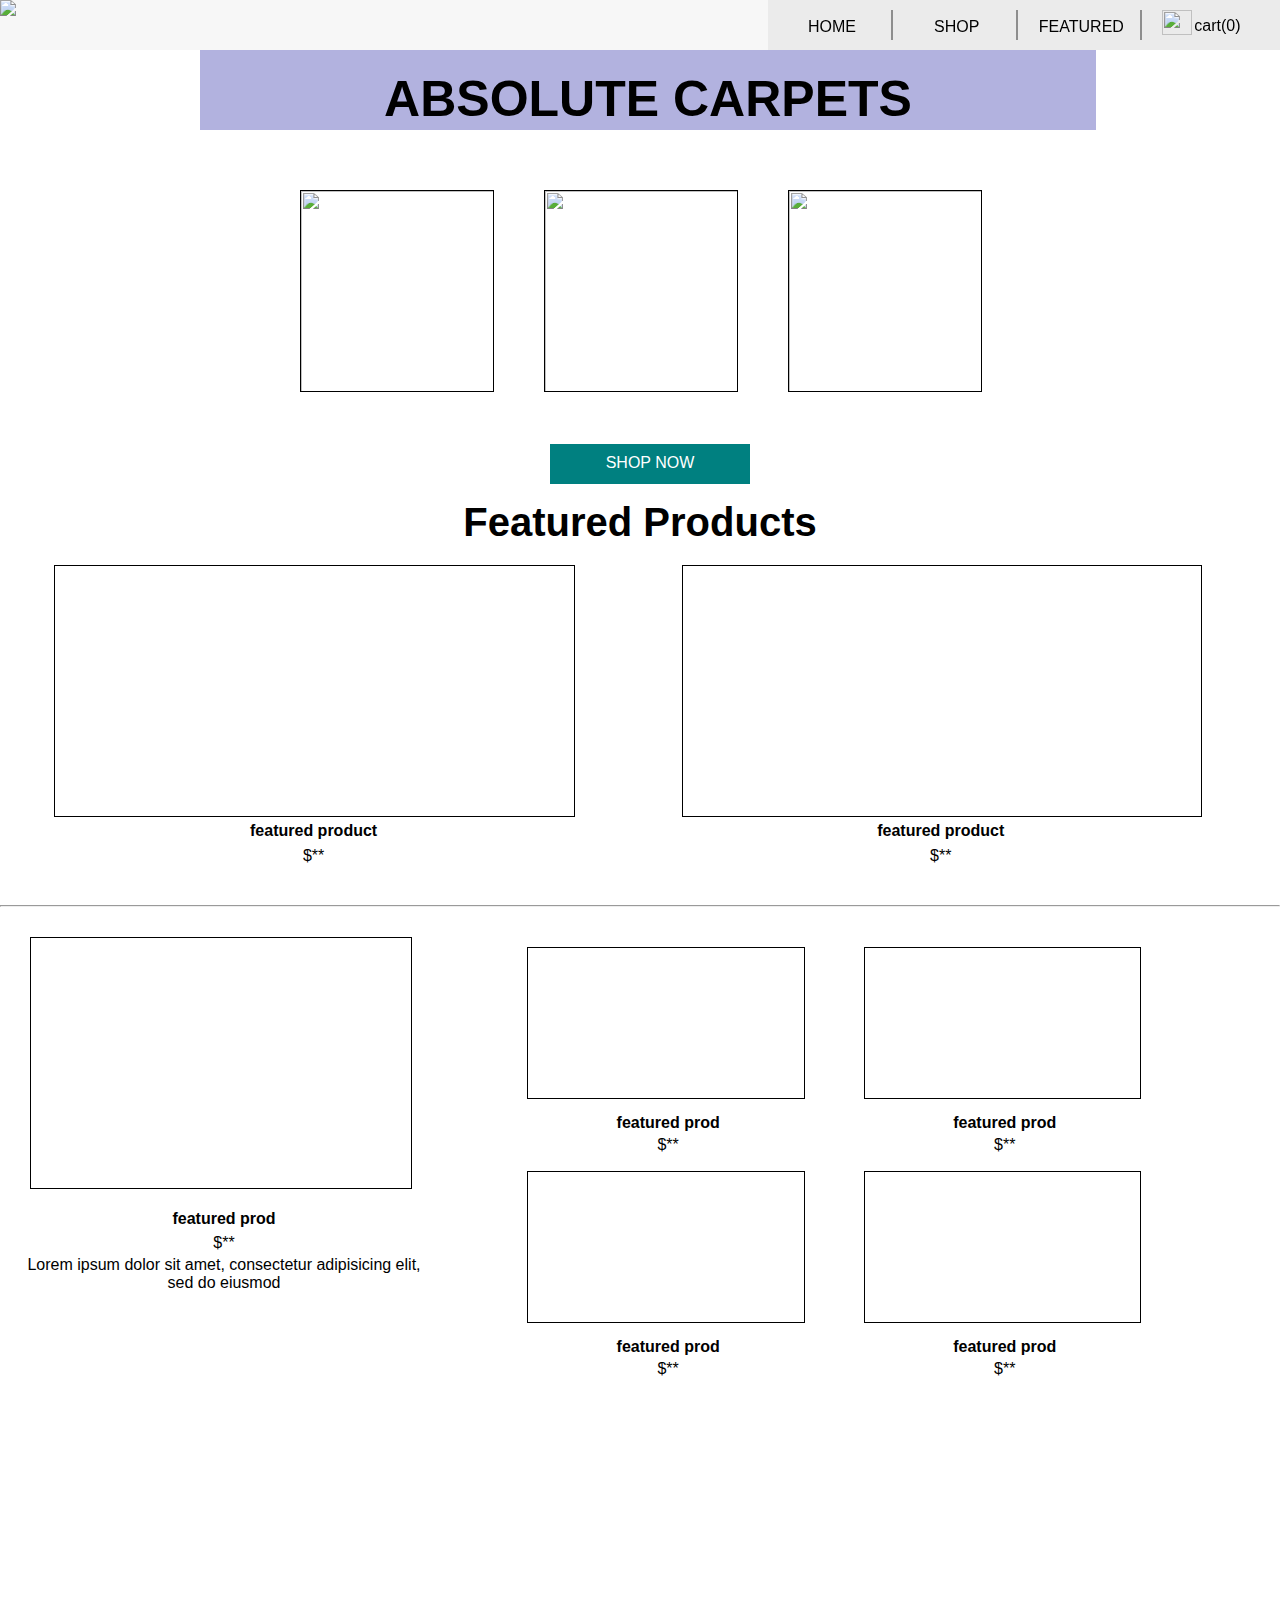
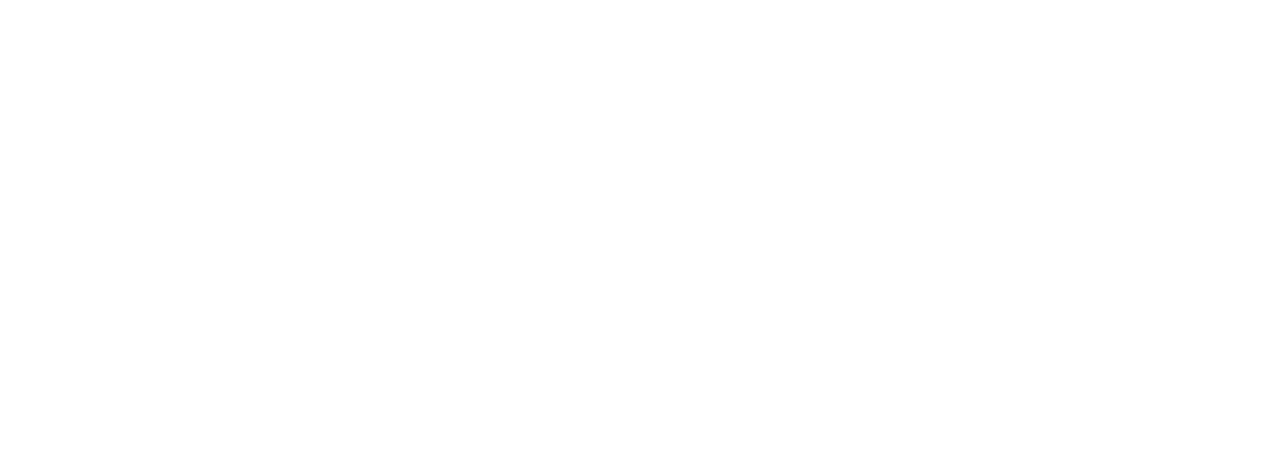
==== index.html @ 08e54327 "updated featured section" ====
<!DOCTYPE html>
<html>
<head>
	<meta charset="utf-8">
	<title>CarpetsHome</title>
	<link rel="stylesheet" type="text/css" href="css/style.css">
	<link rel="icon"  href="img/logo.png">
</head>
<body>
	<div class="main">
		<div class="container">

<!--header-->
			<div class="header">
				<div class="logo">
					<img src="img/logo.png">
				</div>
				<div class="buttons">
					<div class="item">
						<div class="home">
							<a href="#"><p>Home</p></a>
						</div>
					</div>
					<div class="item">
						<div class="shop">
							<a href="#"><p>shop</p></a>
						</div>
					</div>
					<div class="item">
						<div class="featured">
							<a href="#"><p>featured</p></a>
						</div>
					</div>
					
						<div class="cart">
							<a href="#">
								<div class="cart-img">
									<img src="img/cart.png">
								</div>
								<div class="cart-text">
									<p>cart(0)</p>
								</div>
							</a>
						</div>
					
				</div>
			</div>
		</div>
<!--end of header-->


<!--topbar-->
		
		<div class="topbar">
			<div class="container">
				<div class="topbar-header">
					<h1>Absolute carpets</h1>
				</div>
				<div class="topbar-img">
					<div class="topbar-img-item">
						<img src="https://source.unsplash.com/1600x900/?carpets">
					</div>
					<div class="topbar-img-item">
						<img src="https://source.unsplash.com/1600x900/?carpets">
					</div>
					<div class="topbar-img-item">
						<img src="https://source.unsplash.com/1600x900/?carpets">
					</div>
				</div>
				<div class="shop-now">
					<p>Shop now</p>
				</div>
			</div>
		</div>

<!--end of topbar-->

<!--featured products-->
		<div class="featured">
			<div class="container">
				<div class="featured-header">
					<h2>Featured Products</h2>
				</div>
				<div class="featured-prod">
					<div class="featured-one">
						<div class="featured-img">
							<img src="">
						</div>
						<div class="featured-txt">
							<h4>featured product</h4>
							<p>$**</p>
						</div>
					</div>
					<div class="featured-two">
						<div class="featured-img">
							<img src="">
						</div>
						<div class="featured-txt">
							<h4>featured product</h4>
							<p>$**</p>
						</div>
					</div>
				</div>
			</div>

<br><br>
<hr>
		</div>

<!--featured sub-->
		<div class="featured-sub">
			<div class="featured-sub-main">
				<div class="sub-img">
					<img src="">
				</div>
				<div class="sub-txt">
					<h4>featured prod</h4>
					<p>$**</p>
					<p>Lorem ipsum dolor sit amet, consectetur adipisicing elit, sed do eiusmod</p>
				</div>
			</div>
			<div class="featured-sub-sub">
				<div class="featured-sub-one">
					<div class="sub-prod">
						<div class="sub-prod-img">
							<img src="">
						</div>
						<div class="sub-prod-txt">
							<h4>featured prod</h4>
							<p>$**</p>
						</div>
					</div>
					<div class="sub-prod">
						<div class="sub-prod-img">
							<img src="">
						</div>
						<div class="sub-prod-txt">
							<h4>featured prod</h4>
							<p>$**</p>
							
						</div>
					</div>
				</div>
				<div class="featured-sub-two">
					<div class="sub-prod">
						<div class="sub-prod-img">
							<img src="">
						</div>
						<div class="sub-prod-txt">
							<h4>featured prod</h4>
							<p>$**</p>
							
						</div>
					</div>
					<div class="sub-prod">
						<div class="sub-prod-img">
							<img src="">
						</div>
						<div class="sub-prod-txt">
							<h4>featured prod</h4>
							<p>$**</p>
							
						</div>
					</div>
				</div>
			</div>
		</div>



	</div>
</body>
</html>
---- css/style.css ----
*{
	margin: 0;
	padding: 0;
}
body{
	margin: 0;
	padding: 0;
	font-family: sans-serif;
	min-height: 2000px;
}
/**header style**/
.header{
	width: 100%;
	height: 50px;
	background-color: rgb(0,0,0,0.03);
	position: fixed;
	top: 0;
	display: inline-block;
}
.header .logo{
	float: left;
}
.header .logo img{
	height: 50px;
}
.header .buttons{
	width: 40%;
	height: 50px;
	background-color: rgb(0,0,0,0.05);
	float: right;
	display: inline-block;
}
.header .buttons .item{
	width: 23%;
	border-right:  2px solid rgb(50,50,50,0.5);
	float: left;
	margin-left: 5px;
	height: 30px;
	align-items: center;
	align-content: center; 
	text-transform: uppercase;
	cursor: pointer;
	margin-top: 10px;
}
.header .buttons .item:lastchild{
	border: none;
}
.header .buttons .item p{
	text-decoration: none;
	text-align: center;
	color: rgb(0,0,0);
	padding-top: 5px;
	margin-left: 10px;
	margin-right: 10px;
}
.header .buttons .item a{
	text-decoration: none;
}
.header .buttons .cart{
	display: inline-block;
	margin-top: 10px;
}
.header .buttons .cart img{
	width: 30px;
	height: 25px;
	padding-left: 20px;
}
.header .buttons .cart .cart-img{
	float: left;
}
.header .buttons .cart .cart-text{
	float: left;
	margin-top: 5px;
	color: rgb(0,0,0);
}

/**topbar style**/

.topbar{
	height: 450px;
	width: 100%;
	align-items: center;
	margin-top: -100px;
	background-attachment: fixed;
}
.topbar .topbar-header{
	width: 70%;
	padding-top: 20px;
	height: 60px;
	margin-left: 200px;
	margin-right: 200px;
	margin-top: 150px;
	text-align: center;
	background-color: rgb(0,0,150,0.3);
	z-index: 5;
}
.topbar .topbar-header h1{
	text-transform: uppercase;
	font-size:50px;
}
.topbar .topbar-img{
	width: 60%;
	height: 200px;
	margin-left: 250px;
	margin-right: 250px;
	margin-top: 60px;
	display: inline-block;
}
.topbar .topbar-img .topbar-img-item{
	width: 25%;
	height: 200px;
	float: left;
	border: 1px solid rgb(0,0,0);
	overflow: hidden;
	margin-left: 50px;

}
.topbar .topbar-img .topbar-img-item img{
	width: 300px;
	height: 300px;
}
.topbar .shop-now{
	width: 200px;
	height: 40px;
	color: #fff;
	background-color: teal;
	text-transform: uppercase;
	margin-left: 550px;
	margin-right: 550px;
	margin-top: 50px;
	text-align: center;
}
.topbar .shop-now p{
	padding-top: 10px;
}


/**featured Products section**/


.featured{
	width: 100%;
	height: auto;
	text-align: center;
}
.featured h2{
	font-size: 40px;
}
.featured-prod{
	width: 100%;
	display: inline-block;
	margin-top: 20px;
}
.featured-prod .featured-one,.featured-two{
	float: left;
	height: 300px;
	width: 45%;
	margin-left: 2%;
	margin-right: 2%;
}
.featured-prod .featured-img{
	width: 90%;
	border:1px solid rgb(0,0,0);
	height: 250px;
	margin-left: 5%;
	margin-right: 5%;
}
.featured-prod h4,p{
	padding: 5px;
}

/**featured sub**/

.featured-sub{
	display: inline-block;
	width: 100%;
	height: auto;
}
.featured-sub .featured-sub-main{
	float: left;
	width: 33%;
	height: 400px;
	margin: 1%;
	text-align: center;
}
.featured-sub .featured-sub-main h4,p{
	padding: 1%;
}
.featured-sub .featured-sub-main  .sub-img{
	width:90%;
	height: 250px;
	margin: 4%;
	border: 1px solid black;
	overflow: hidden;
}
.featured-sub .featured-sub-sub{
	float: left;
	width: 61%;
	height: 400px;
	margin: 1%;
	display: block;
}
.featured-sub .featured-sub-sub .featured-sub-one,.featured-sub-two{
	display: inline-block;
	width: 98%;
	height: 220px;
	margin-left: 5%;
}
.featured-sub .featured-sub-sub .sub-prod{
	width: 40%;
	height: 200px;
	float:left;
	margin-top:2%;
	margin-left: 2%;
	margin-right: 2%;
	margin-bottom: 0;
}
.featured-sub .featured-sub-sub .sub-prod .sub-prod-img{
	width: 90%;
	height:150px;
	margin: 4%;
	border: 1px solid black;
}
.featured-sub .featured-sub-sub .sub-prod .sub-prod-txt {
	text-align: center;
}
.featured-sub .featured-sub-sub .sub-prod .sub-prod-txt h4,p{
	padding: 2px;
}
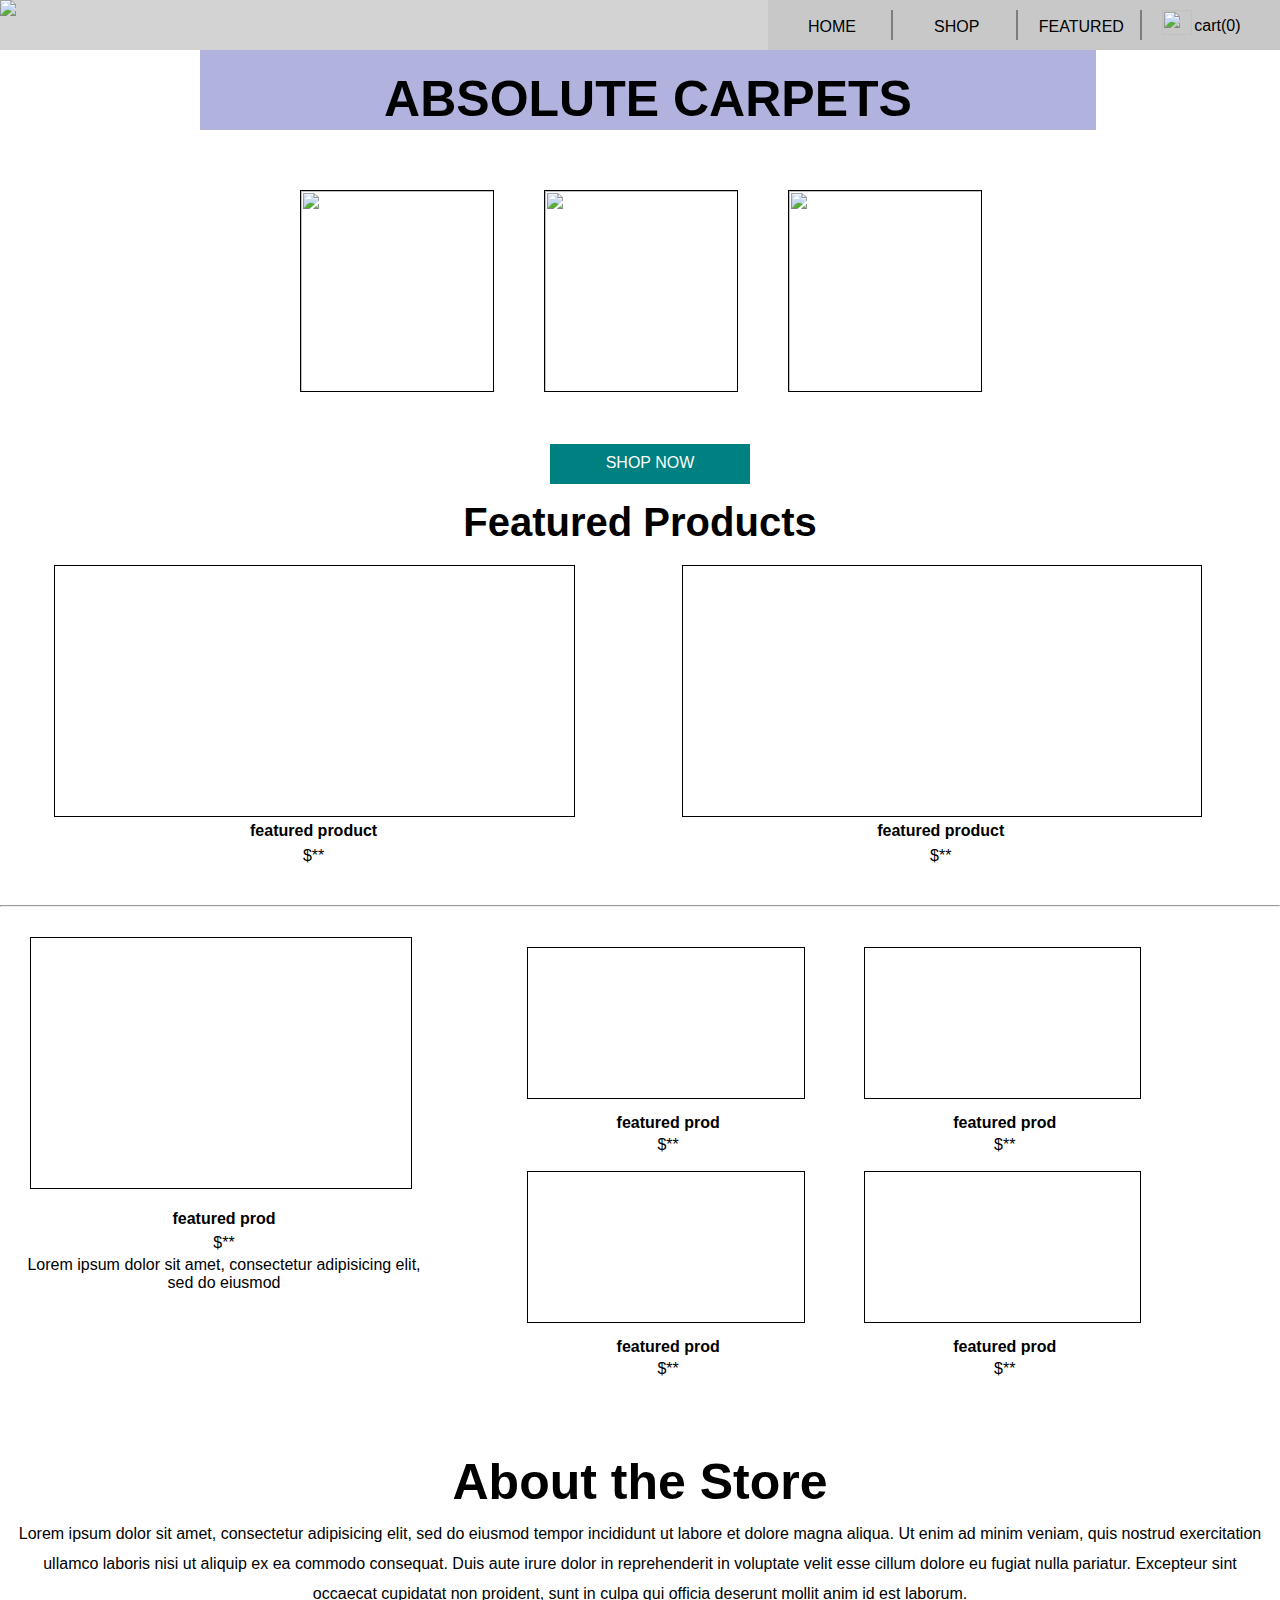
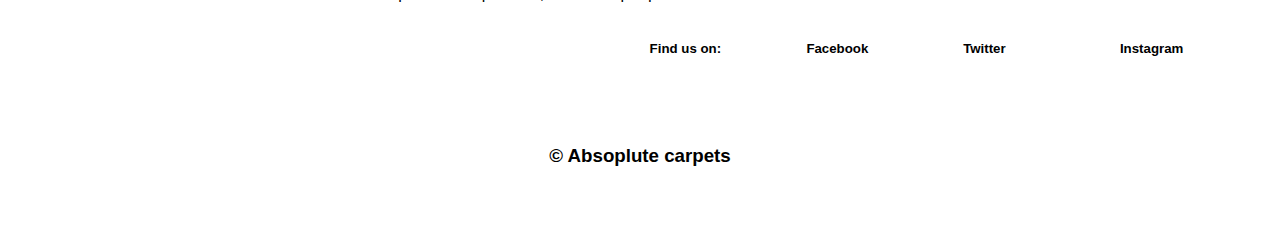
==== commit b4912966: "footer updated" ====
--- a/index.html
+++ b/index.html
@@ -166,7 +166,41 @@
 			</div>
 		</div>
 
-
+<!--about section-->
+	<div class="about">
+		<div class="about-header">
+			<h2>About the Store</h2>
+		</div>
+		<div class="about-text">
+			<p>Lorem ipsum dolor sit amet, consectetur adipisicing elit, sed do eiusmod
+			tempor incididunt ut labore et dolore magna aliqua. Ut enim ad minim veniam,
+			quis nostrud exercitation ullamco laboris nisi ut aliquip ex ea commodo
+			consequat. Duis aute irure dolor in reprehenderit in voluptate velit esse
+			cillum dolore eu fugiat nulla pariatur. Excepteur sint occaecat cupidatat non
+			proident, sunt in culpa qui officia deserunt mollit anim id est laborum.</p>
+		</div>
+	</div>
+
+<!--footer section-->
+	<div class="footer">
+		<div class="footer-links">
+			<div class="links">
+				<h5>Find us on:</h5>
+			</div>
+			<div class="links">
+				<a href="#"><h5>Facebook</h5></a>
+			</div>
+			<div class="links">
+				<a href="#"><h5>Twitter</h5></a>
+			</div>
+			<div class="links">
+				<a href="#"><h5>Instagram</h5></a>
+			</div>
+		</div>
+		<div class="copyright">
+			<h3>&copy; Absoplute carpets</h3>
+		</div>
+	</div>
 
 	</div>
 </body>
--- a/css/style.css
+++ b/css/style.css
@@ -6,13 +6,13 @@
 	margin: 0;
 	padding: 0;
 	font-family: sans-serif;
-	min-height: 2000px;
+	min-height: 1000px;
 }
 /**header style**/
 .header{
 	width: 100%;
 	height: 50px;
-	background-color: rgb(0,0,0,0.03);
+	background-color: lightgray;
 	position: fixed;
 	top: 0;
 	display: inline-block;
@@ -72,6 +72,24 @@
 	float: left;
 	margin-top: 5px;
 	color: rgb(0,0,0);
+}
+@media (max-width: 900px){
+	.header .buttons{
+		width: 60%;
+	}
+	.header .buttons p{
+		font-size: 10px;
+		margin: 0;
+		padding: 0;
+	}
+	.header .buttons .cart img{
+		padding-left: 2px;
+		width: 20px;
+		height:20px;
+	}
+	.header .buttons .item{
+		margin-left: 0;
+	}
 }
 
 /**topbar style**/
@@ -133,7 +151,33 @@
 .topbar .shop-now p{
 	padding-top: 10px;
 }
-
+@media (max-width: 900px){
+	.topbar{
+		height: 550px;
+	}
+	.topbar .topbar-header{
+		margin-left: 14%;
+		margin-right: 14%;
+		height: 120px;
+	}
+	.topbar .topbar-header h1{
+		font-size: 40px;
+	}
+	.topbar .topbar-img{
+		width: 90%;
+		margin-left: 4.5%;
+		margin-right: 4.5%;
+	}
+	.topbar .topbar-img .topbar-img-item{
+		margin-left: 2.5%;
+		width: 28%;
+		height: 170px;
+	}
+	.topbar .shop-now{
+		margin-left: 30%;
+		margin-right: 30%;
+	}
+}
 
 /**featured Products section**/
 
@@ -226,4 +270,49 @@
 }
 .featured-sub .featured-sub-sub .sub-prod .sub-prod-txt h4,p{
 	padding: 2px;
+}
+
+/**about**/
+
+.about{
+	text-align:center;
+	margin-top: 100px;
+}
+.about h2{
+	font-size: 50px;
+	padding: 20px;
+}
+.about{
+	padding:10px;
+	line-height: 30px;
+}
+
+/**footer section**/
+
+.footer{
+	display: inline-block;
+	width: 100%;
+	height: auto;
+}
+.footer .footer-links{
+	width: 50%;
+	height: 100px;
+	display: inline-block;
+	margin-left: 50%;
+	margin-top: 20px;
+}
+.footer .footer-links .links{
+	float: left;
+	width: 23%;
+	margin-left: 1.5%;
+	height: 100px;
+}
+.footer a{
+	text-decoration: none;
+	color: rgb(0,0,0);
+}
+.footer .copyright{
+	width: 100%;
+	height: 100px;
+	text-align: center;
 }